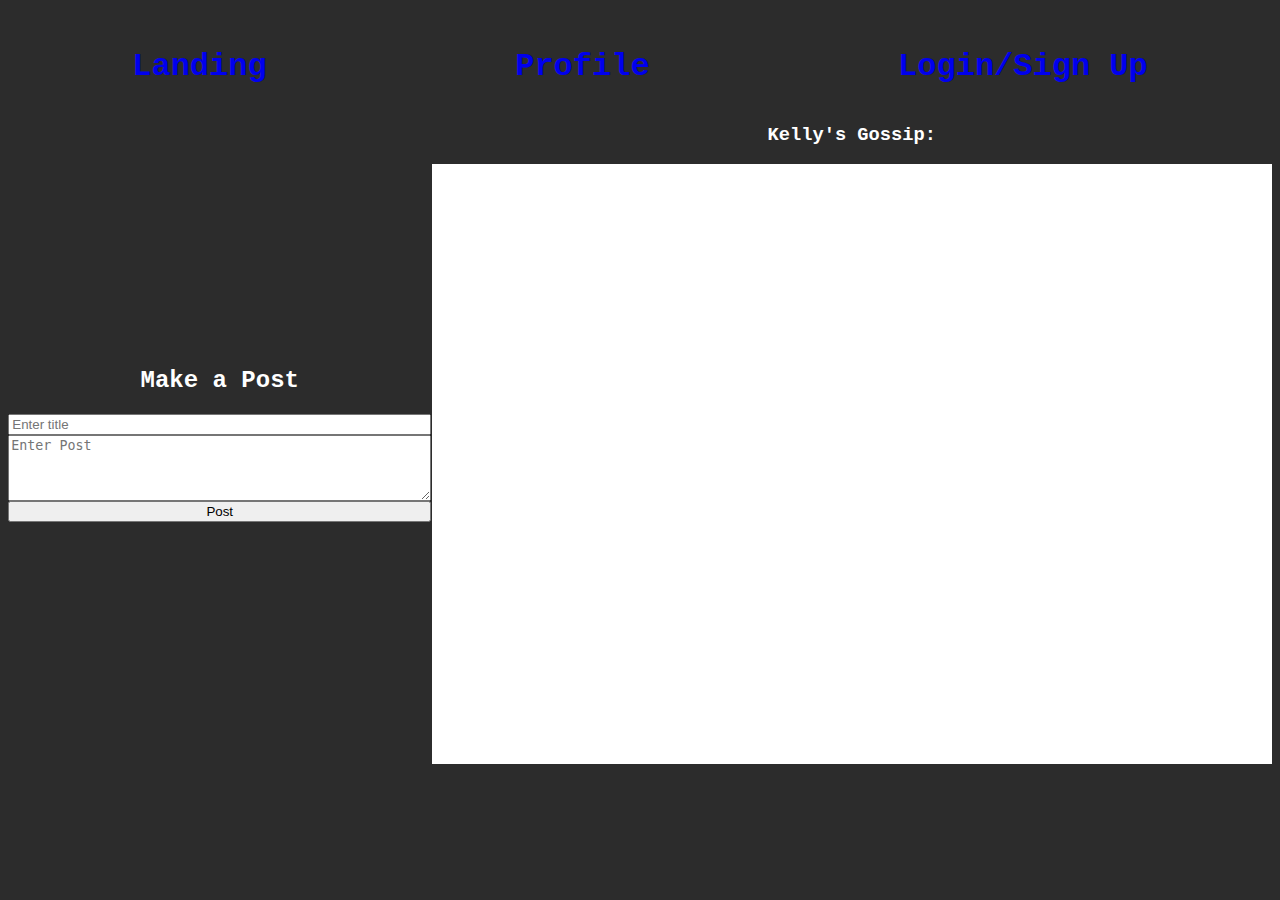
==== front-end/home.html @ b3cf105c "Added a post field (not functional) to make a post on front-end" ====
<!DOCTYPE html>
<html lang="en" dir="ltr">

<head>
    <meta charset="utf-8">
    <link rel="stylesheet" href="css/home.css">
    <title>Welcome to Officey</title>
    <link href="https://fonts.googleapis.com/css?family=Be+Vietnam|Pacifico&display=swap" rel="stylesheet">
    <meta name="viewport" content="width=device-width, initial-scale=1">
    <!-- Latest compiled and minified CSS -->
    <!-- <link rel="stylesheet" href="https://stackpath.bootstrapcdn.com/bootstrap/3.4.1/css/bootstrap.min.css"
        integrity="sha384-HSMxcRTRxnN+Bdg0JdbxYKrThecOKuH5zCYotlSAcp1+c8xmyTe9GYg1l9a69psu" crossorigin="anonymous"> -->
</head>

<body>
    <header>
        <nav class="navbar">
            <a href="index.html">Landing</a>
            <a href="profile.html">Profile</a>
            <a href="regLogin.html">Login/Sign Up</a>
        </nav>
    </header>

    <div class="container">
        <div class="makeAPost">
            <h2>Make a Post</h2>
            <input class="postTitle" type="text" placeholder="Enter title" name="title"></input>
            <textarea class="postField" placeholder="Enter Post" rows="4" cols="50"></textarea>
            <button class="postSubmit" type="button" name="button">Post</button>
        </div>
        <div class="posts">
            <h3 class="topOfPage">Kelly's Gossip:</h3>
            <ul class="allPosts"></ul>
        </div>
    </div>

    <script src="js/app.js" lang="js"></script>
</body>

</html>
---- front-end/css/home.css ----
body {
  display: flex;
  flex-direction: column;
  background-color: #2c2c2c;   
  color: white;
  font-family: 'Courier New', Courier, monospace;
}

.navbar {
    display: flex;
    justify-content: space-around;
    font-size: 2rem;
    font-weight: bold;
    /* MAKE IT SO THAT WHEN YOU SCROLL DOWN, IT'S FIXED
    position: fixed; */
    top: 0;
    width: 100%;
    text-align: center;
    margin-top: 40px;
    margin-bottom: 20px;
    /* MAKE IT SO THAT WHEN YOU SCROLL DOWN, THE BACKGROUND COLOR TRANSITIONS TO SOMETHING ELSE
    border-bottom: 1px solid black; */
}

.navbar a {
    text-decoration: none !important;
    /* color: white; */
}

.container {
  display: flex;
}
.makeAPost {
  display: flex;
  flex-direction: column;
  margin: auto;
}
.makeAPost>h2 {
  text-align: center;

}

.posts {
  margin: auto;
}
.topOfPage{ 
  /* color: white; */
  text-align: center;;
}
.allPosts {
  background-color: white;
  width: 800px;
  height: 600px;
  display: flex;
  flex-direction: column;
  justify-content: center;
  margin: auto;
}
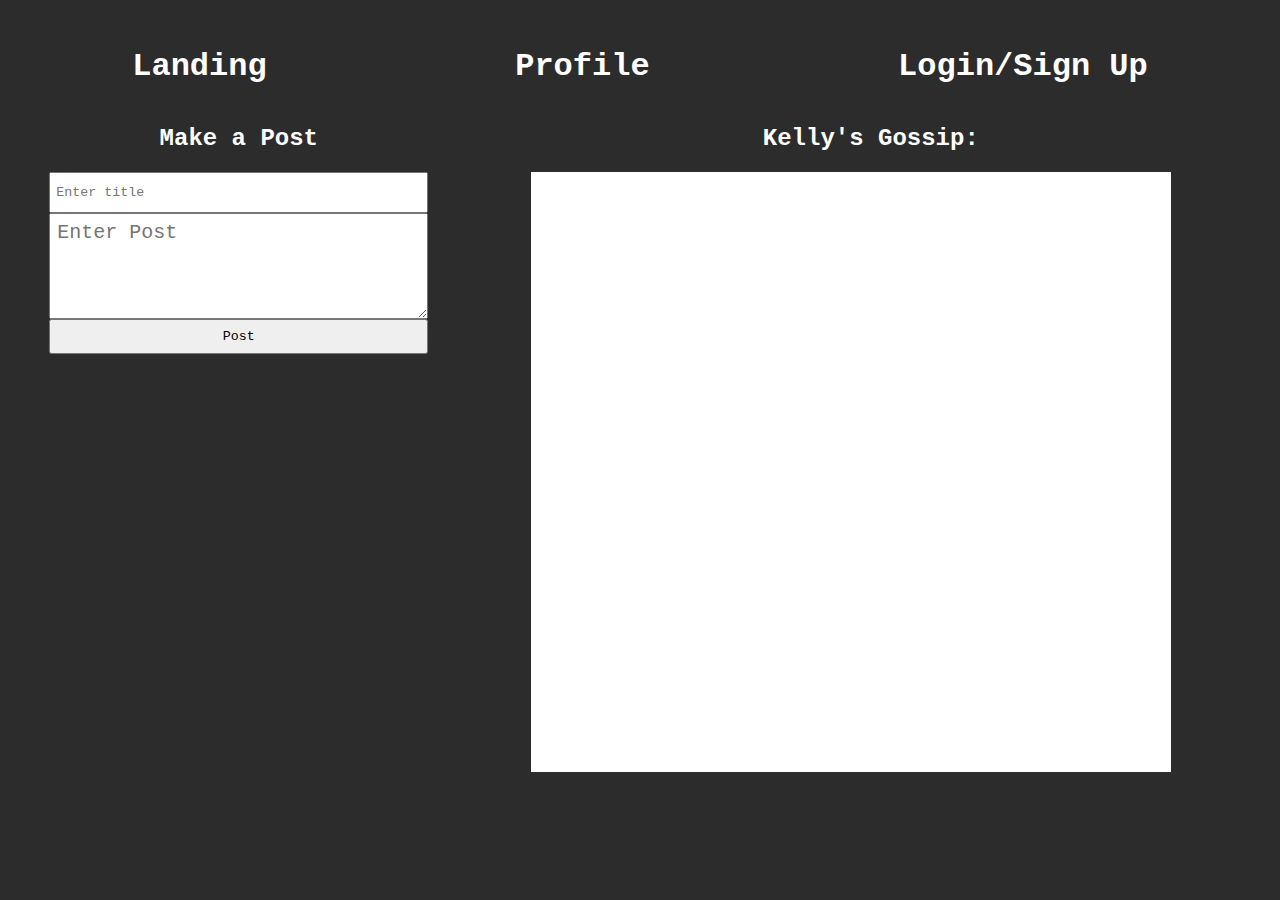
==== commit 8c64ff9e: "User can make a post and see all posts" ====
--- a/front-end/home.html
+++ b/front-end/home.html
@@ -22,14 +22,14 @@
     </header>
 
     <div class="container">
-        <div class="makeAPost">
+        <form class="makeAPost">
             <h2>Make a Post</h2>
             <input class="postTitle" type="text" placeholder="Enter title" name="title"></input>
             <textarea class="postField" placeholder="Enter Post" rows="4" cols="50"></textarea>
             <button class="postSubmit" type="button" name="button">Post</button>
-        </div>
+        </form>
         <div class="posts">
-            <h3 class="topOfPage">Kelly's Gossip:</h3>
+            <h2 class="topOfPage">Kelly's Gossip:</h2>
             <ul class="allPosts"></ul>
         </div>
     </div>
--- a/front-end/css/home.css
+++ b/front-end/css/home.css
@@ -24,7 +24,12 @@
 
 .navbar a {
     text-decoration: none !important;
-    /* color: white; */
+    color: white;
+}
+
+input {
+  padding-left: 5px;
+  font-family: 'Courier New', Courier, monospace;
 }
 
 .container {
@@ -34,10 +39,33 @@
   display: flex;
   flex-direction: column;
   margin: auto;
+  margin: 0 auto;
+  width: 30%;
+}
+.postTitle {
+  height: 35px;
+
+}
+.postField{
+  height: 100px;
+}
+.postSubmit{
+  font-family: 'Courier New', Courier, monospace;
+  height: 35px;
+}
+.postField::placeholder{
+  font-size: 20px;
+  padding: 5px 0 5px 5px;
+  font-family: 'Courier New', Courier, monospace;
 }
 .makeAPost>h2 {
   text-align: center;
 
+}
+
+li{
+  color: black;
+  margin: 0;
 }
 
 .posts {
@@ -49,10 +77,10 @@
 }
 .allPosts {
   background-color: white;
-  width: 800px;
+  width: 600px;
   height: 600px;
   display: flex;
   flex-direction: column;
   justify-content: center;
-  margin: auto;
+  margin: 0 60px 0 20px;
 }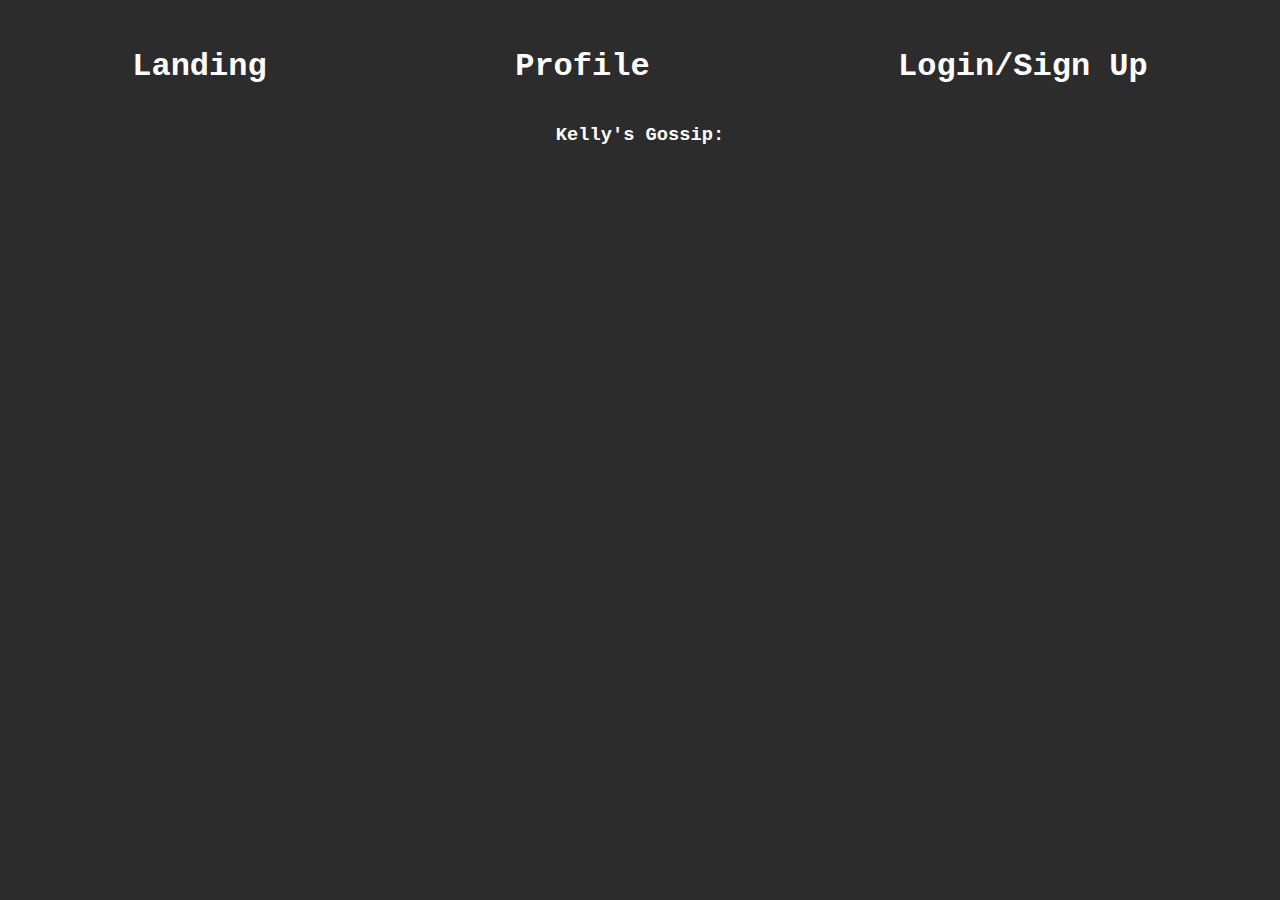
==== commit de122ed3: "edited login and profile pages" ====
--- a/front-end/home.html
+++ b/front-end/home.html
@@ -21,20 +21,12 @@
         </nav>
     </header>
 
+    <h3 class="topOfPage">Kelly's Gossip:</h3>
     <div class="container">
-        <form class="makeAPost">
-            <h2>Make a Post</h2>
-            <input class="postTitle" type="text" placeholder="Enter title" name="title"></input>
-            <textarea class="postField" placeholder="Enter Post" rows="4" cols="50"></textarea>
-            <button class="postSubmit" type="button" name="button">Post</button>
-        </form>
-        <div class="posts">
-            <h2 class="topOfPage">Kelly's Gossip:</h2>
-            <ul class="allPosts"></ul>
-        </div>
+
     </div>
 
     <script src="js/app.js" lang="js"></script>
 </body>
 
-</html>+</html>
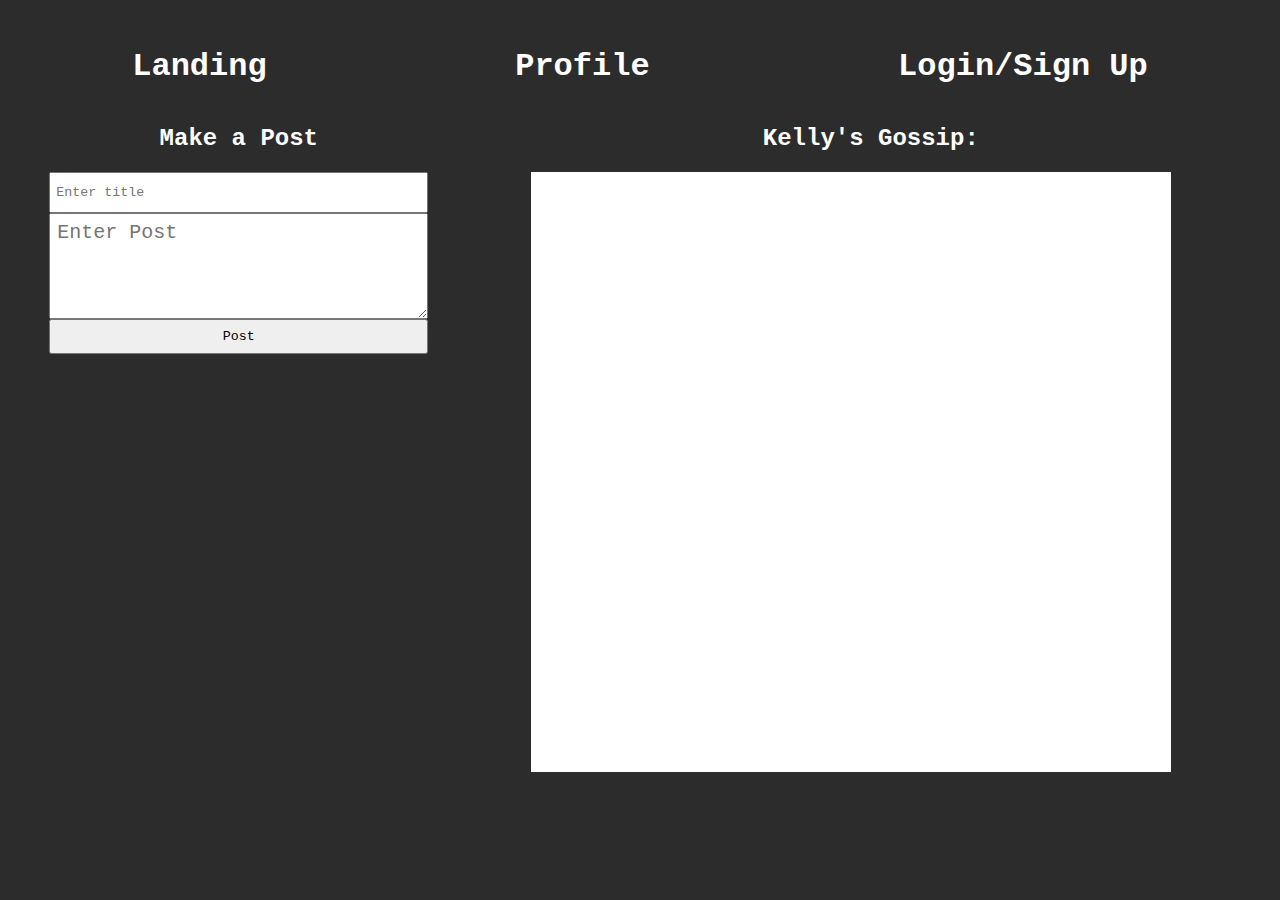
==== commit bead0447: "Merge pull request #33 from iqbalanwar/SantiagoBranch" ====
--- a/front-end/home.html
+++ b/front-end/home.html
@@ -21,9 +21,17 @@
         </nav>
     </header>
 
-    <h3 class="topOfPage">Kelly's Gossip:</h3>
     <div class="container">
-
+        <form class="makeAPost">
+            <h2>Make a Post</h2>
+            <input class="postTitle" type="text" placeholder="Enter title" name="title"></input>
+            <textarea class="postField" placeholder="Enter Post" rows="4" cols="50"></textarea>
+            <button class="postSubmit" type="button" name="button">Post</button>
+        </form>
+        <div class="posts">
+            <h2 class="topOfPage">Kelly's Gossip:</h2>
+            <ul class="allPosts"></ul>
+        </div>
     </div>
 
     <script src="js/app.js" lang="js"></script>
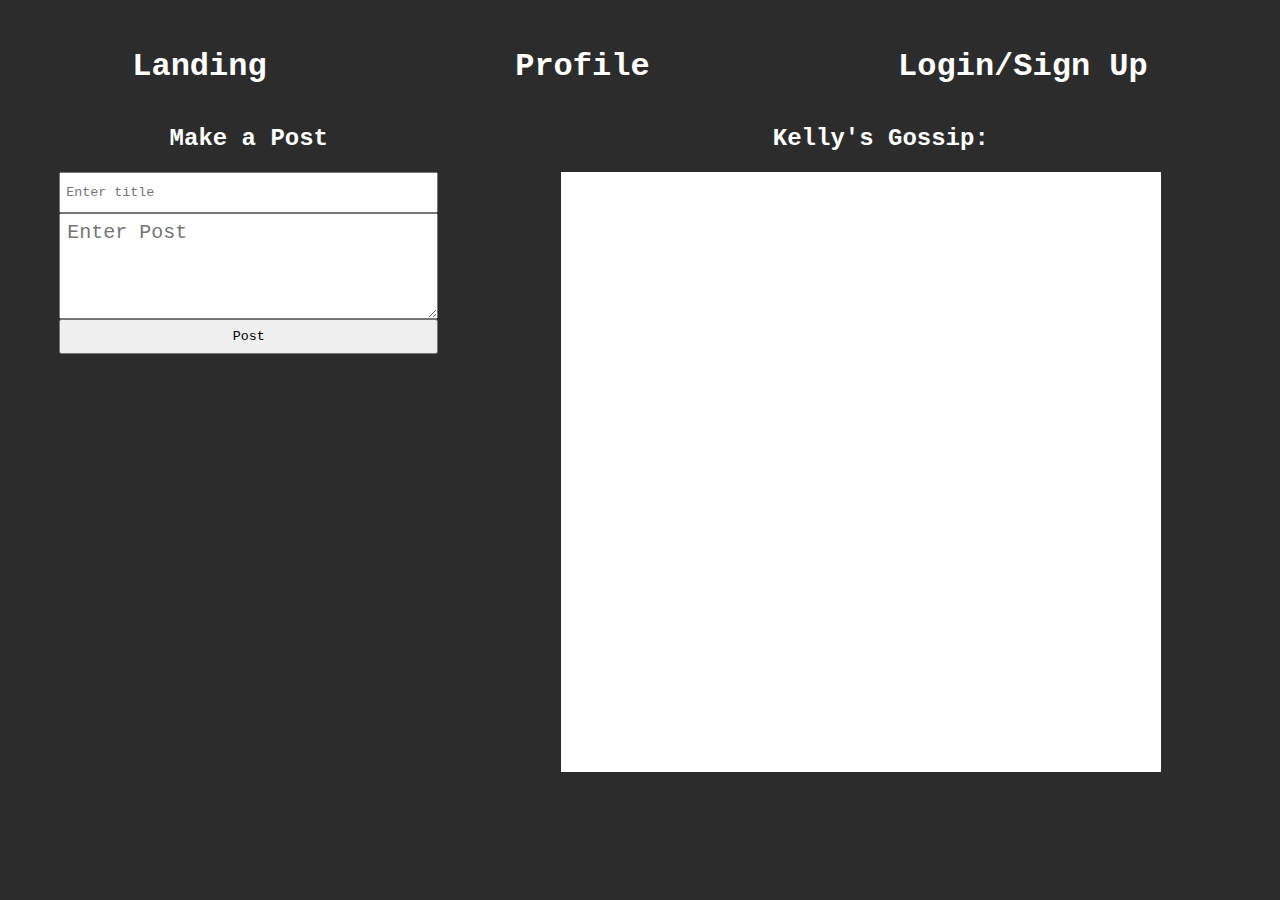
==== commit a964e929: "Changed posts ul to div" ====
--- a/front-end/home.html
+++ b/front-end/home.html
@@ -30,11 +30,11 @@
         </form>
         <div class="posts">
             <h2 class="topOfPage">Kelly's Gossip:</h2>
-            <ul class="allPosts"></ul>
+            <div class="allPosts"></div>
         </div>
     </div>
 
     <script src="js/app.js" lang="js"></script>
 </body>
 
-</html>
+</html>--- a/front-end/css/home.css
+++ b/front-end/css/home.css
@@ -63,11 +63,6 @@
 
 }
 
-li{
-  color: black;
-  margin: 0;
-}
-
 .posts {
   margin: auto;
 }
@@ -83,4 +78,8 @@
   flex-direction: column;
   justify-content: center;
   margin: 0 60px 0 20px;
+  color: black;
+}
+.allPosts>div {
+  padding-left: 20px;
 }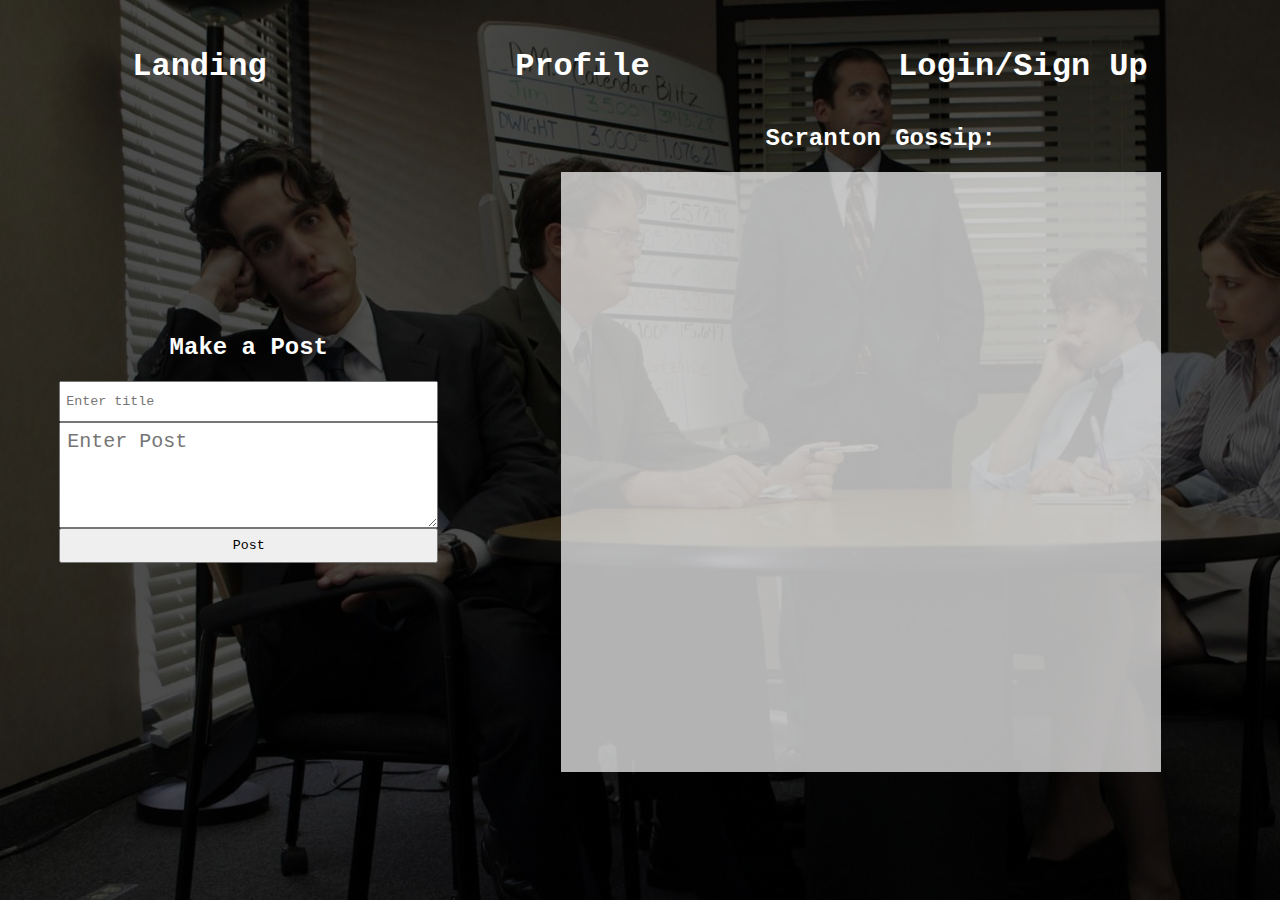
==== commit 912e7e6b: "Made posts fields all transparent" ====
--- a/front-end/home.html
+++ b/front-end/home.html
@@ -29,7 +29,7 @@
             <button class="postSubmit" type="button" name="button">Post</button>
         </form>
         <div class="posts">
-            <h2 class="topOfPage">Kelly's Gossip:</h2>
+            <h2 class="topOfPage">Scranton Gossip:</h2>
             <div class="allPosts"></div>
         </div>
     </div>
@@ -37,4 +37,4 @@
     <script src="js/app.js" lang="js"></script>
 </body>
 
-</html>+</html>
--- a/front-end/css/home.css
+++ b/front-end/css/home.css
@@ -1,9 +1,13 @@
 body {
   display: flex;
   flex-direction: column;
-  background-color: #2c2c2c;   
+  background-color: #2c2c2c;
   color: white;
   font-family: 'Courier New', Courier, monospace;
+  background: linear-gradient( rgba(0, 0, 0, 0.7), rgba(0, 0, 0, 0.7) ), url("../images/office_meeting.jpg");
+  background-size: cover;
+  background-repeat: no-repeat;
+  background-attachment: fixed;
 }
 
 .navbar {
@@ -39,12 +43,10 @@
   display: flex;
   flex-direction: column;
   margin: auto;
-  margin: 0 auto;
   width: 30%;
 }
 .postTitle {
   height: 35px;
-
 }
 .postField{
   height: 100px;
@@ -60,26 +62,30 @@
 }
 .makeAPost>h2 {
   text-align: center;
-
 }
 
 .posts {
   margin: auto;
 }
-.topOfPage{ 
+
+.topOfPage{
   /* color: white; */
   text-align: center;;
 }
+
 .allPosts {
+  overflow-y: auto;
   background-color: white;
   width: 600px;
-  height: 600px;
+  height:600px;
   display: flex;
-  flex-direction: column;
+  flex-direction: column-reverse;
   justify-content: center;
   margin: 0 60px 0 20px;
   color: black;
+  opacity: 0.7;
+  filter: alpha(opacity=30); 
 }
 .allPosts>div {
   padding-left: 20px;
-}+}
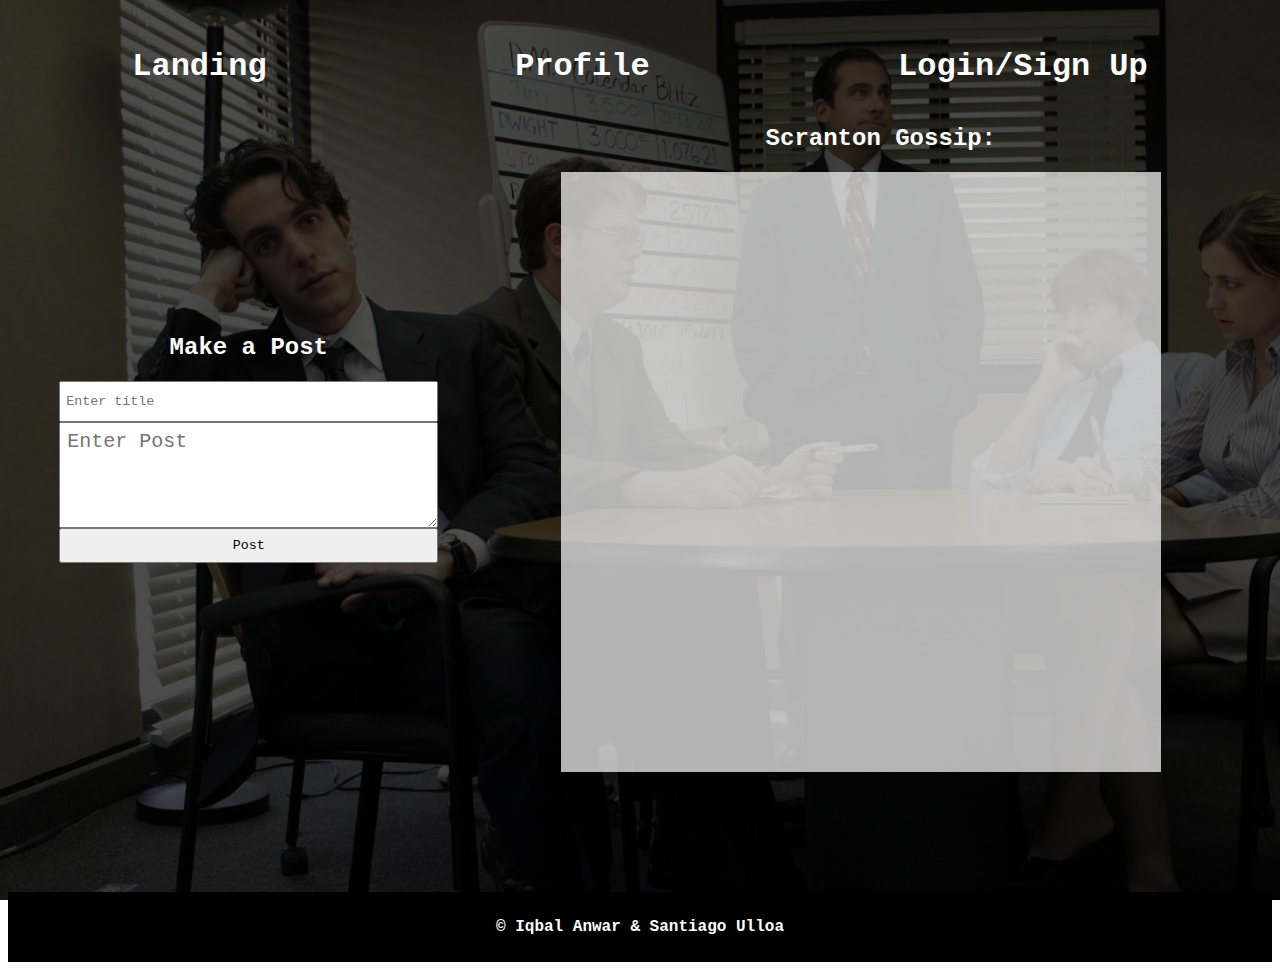
==== commit 12558735: "Added footers to every page" ====
--- a/front-end/home.html
+++ b/front-end/home.html
@@ -34,6 +34,10 @@
         </div>
     </div>
 
+    <footer>
+        <p>&copy Iqbal Anwar & Santiago Ulloa</p>
+    </footer>
+
     <script src="js/app.js" lang="js"></script>
 </body>
 
--- a/front-end/css/home.css
+++ b/front-end/css/home.css
@@ -89,3 +89,13 @@
 .allPosts>div {
   padding-left: 20px;
 }
+
+footer {
+  text-align: center;    
+  font-family: 'Courier New', Courier, monospace;
+  color: white;
+  margin-top: 120px;
+  padding: 10px;
+  font-weight: bold;
+  background-color: black;
+}